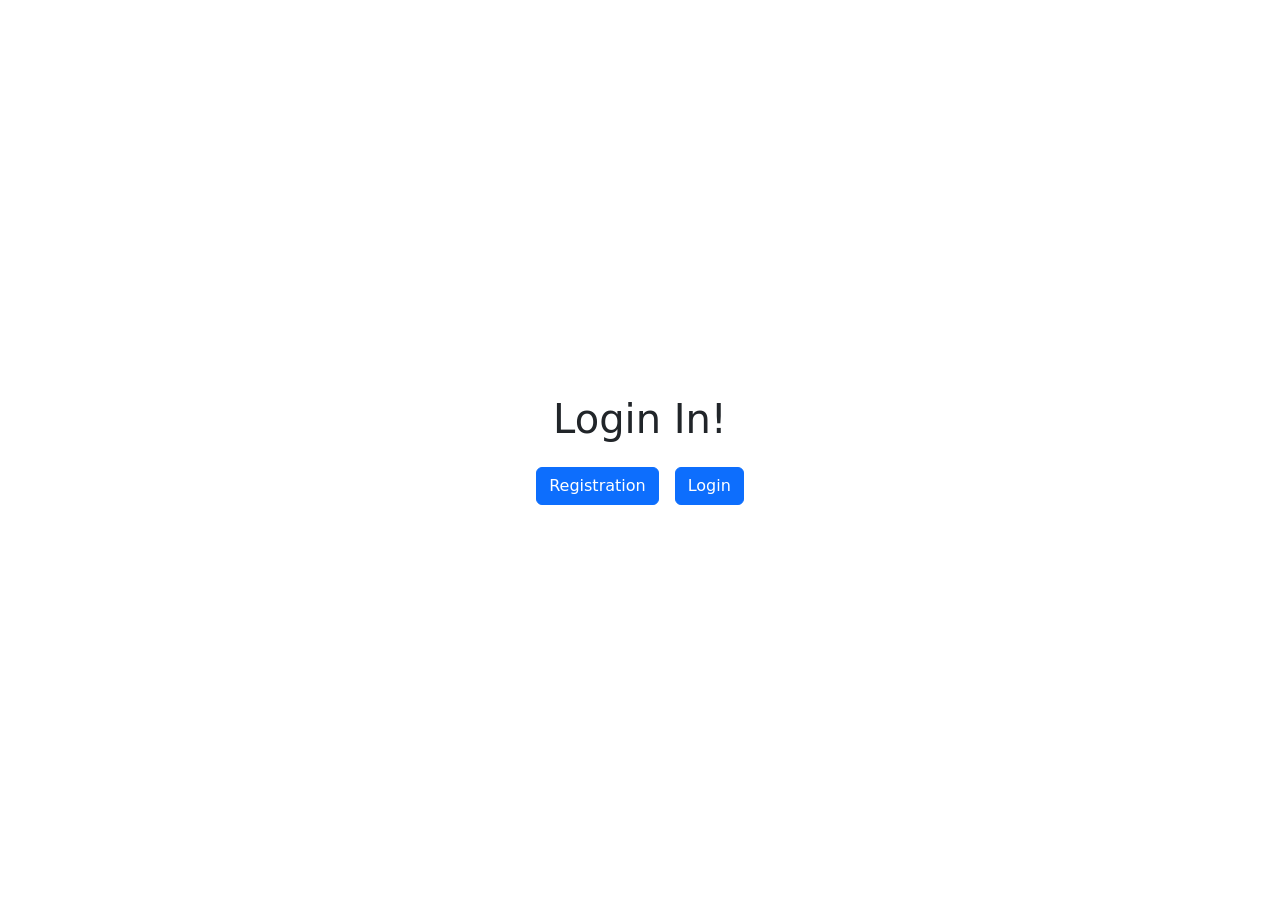
==== index.html @ 606131a0 "Create web lab 2 website" ====
<!DOCTYPE html>
<html lang="ru">
<head>
    <meta charset="UTF-8">
    <meta name="viewport" content="width=device-width, initial-scale=1.0">
    <title>Шиков Илья Васильевич</title>

    <link href="https://cdn.jsdelivr.net/npm/bootstrap@5.2.3/dist/css/bootstrap.min.css" rel="stylesheet">
    <script src="https://cdn.jsdelivr.net/npm/bootstrap@5.2.3/dist/js/bootstrap.bundle.min.js"></script>
</head>
<body>
    <div class="container d-flex justify-content-center align-items-center vh-100">
        <div class="row">
            <div class="col-12 text-center">
                <h1 class="mb-4">Login In!</h1>
                <div class="d-flex justify-content-center gap-3">
                    <a href="registration.html" class="btn btn-primary">Registration</a>
                    <a href="login.html" class="btn btn-primary">Login</a>
                </div>
            </div>
        </div>
    </div>
</body>
</html>
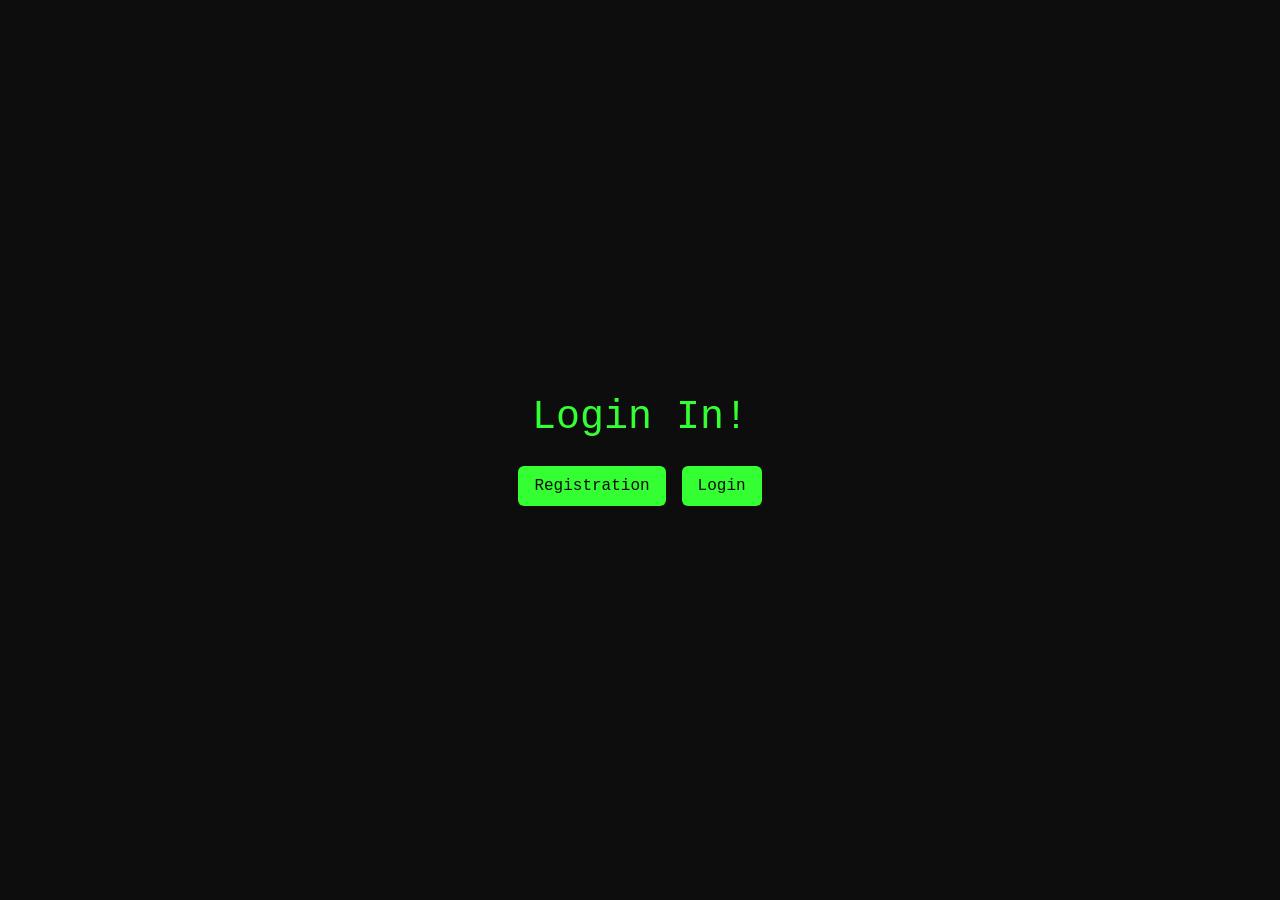
==== commit 51a55d9c: "Final web lab 2 version" ====
--- a/index.html
+++ b/index.html
@@ -6,6 +6,7 @@
     <title>Шиков Илья Васильевич</title>
 
     <link href="https://cdn.jsdelivr.net/npm/bootstrap@5.2.3/dist/css/bootstrap.min.css" rel="stylesheet">
+    <link rel="stylesheet" href="css/style.css">
     <script src="https://cdn.jsdelivr.net/npm/bootstrap@5.2.3/dist/js/bootstrap.bundle.min.js"></script>
 </head>
 <body>
--- a/css/style.css
+++ b/css/style.css
@@ -0,0 +1,106 @@
+
+body {
+    background-color: #0d0d0d;
+    color: #3f3;
+    font-family: 'Courier New', monospace;
+    margin: 0;
+    padding: 0;
+}
+
+
+.story-container {
+    display: flex;
+    align-items: flex-start;
+    gap: 30px;
+    margin-bottom: 20px;
+}
+
+.story-text {
+    width: 50%;
+    text-align: left;
+}
+
+.photo-column {
+    width: 50%;
+    text-align: center;
+}
+
+.hacker-img {
+    width: 100%;
+    height: auto;
+    border: 2px solid #3f3;
+    box-shadow: 0 0 10px #3f3;
+}
+
+@media (max-width: 768px) {
+    .story-container {
+        flex-direction: column;
+    }
+
+    .story-text, .photo-column {
+        width: 100%;
+    }
+}
+
+
+.btn-primary {
+    background-color: #3f3;
+    border: none;
+    color: #0d0d0d;
+    padding: 0.5rem 1rem;
+    font-size: 1rem;
+    cursor: pointer;
+    transition: background-color 0.3s ease;
+}
+
+.btn-primary:hover {
+    background-color: #28cc28;
+    color: #0d0d0d;
+}
+
+.hacker-input {
+    background-color: #0d0d0d;
+    border: 1px solid #3f3;
+    color: #3f3;
+    padding: 0.5rem;
+    font-family: 'Courier New', monospace;
+}
+
+.hacker-input::placeholder {
+    color: #3f3;
+    opacity: 0.7;
+}
+
+.hacker-input:focus {
+    background-color: #0d0d0d;
+    border-color: #28cc28;
+    box-shadow: 0 0 5px #3f3;
+    color: #3f3;
+}
+
+.form-group {
+    margin-bottom: 1rem;
+}
+
+.form-label {
+    color: #3f3;
+    margin-bottom: 0.5rem;
+}
+
+
+.navbar {
+    border-bottom: 2px solid #3f3;
+}
+
+.hacker-input[type="file"]::file-selector-button {
+    background-color: #3f3;
+    border: none;
+    color: #0d0d0d;
+    padding: 0.5rem 1rem;
+    font-family: 'Courier New', monospace;
+    cursor: pointer;
+}
+
+.hacker-input[type="file"]::file-selector-button:hover {
+    background-color: #28cc28;
+}
